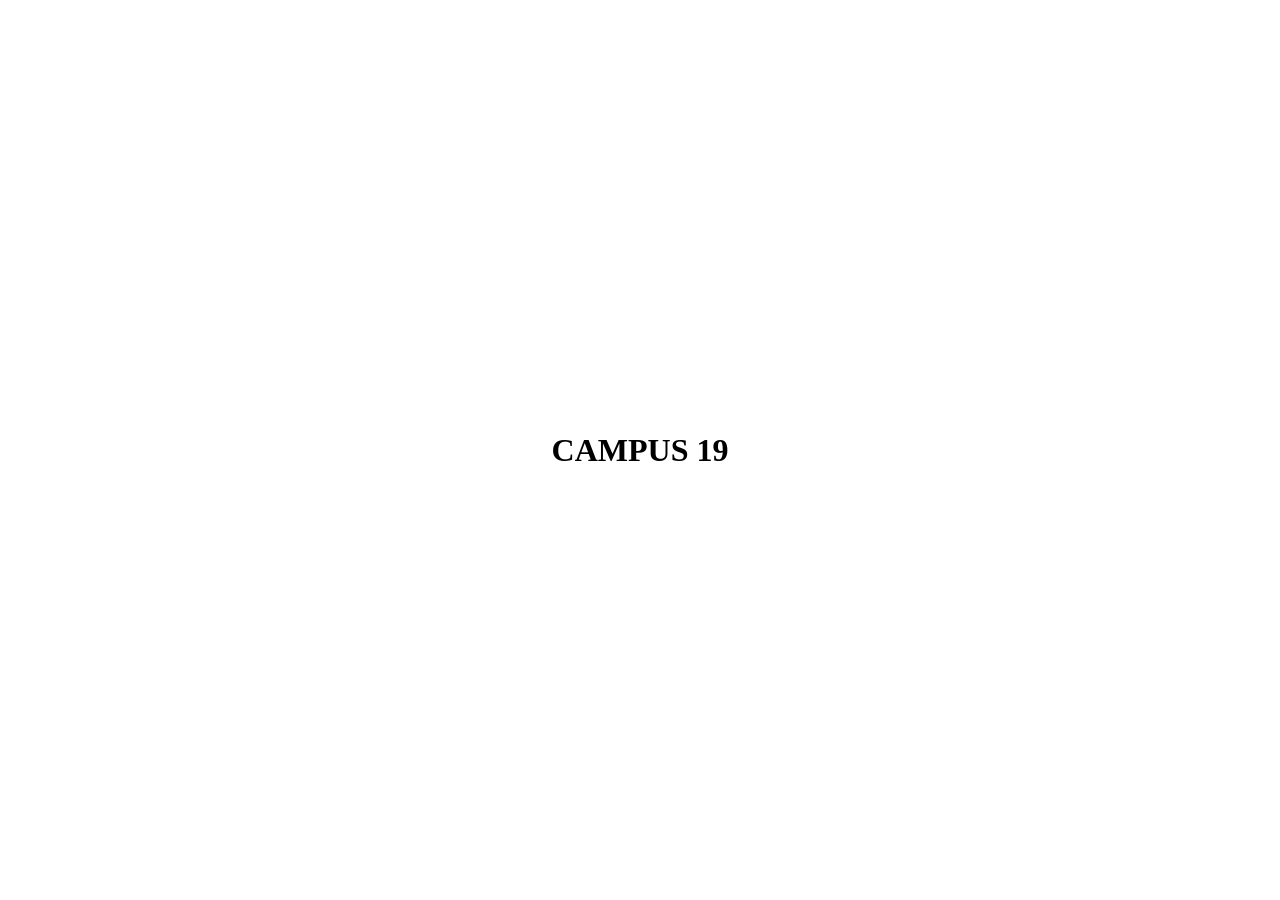
==== www/index.html @ caac7efc "added files" ====
<!DOCTYPE html>
<html>
<head>
    <style>
        html, body {
            height: 100%;
            margin: 0;
            display: flex;
            align-items: center;
            justify-content: center;
        }
    </style>
</head>
<body>
    <h1>CAMPUS 19</h1>
</body>
</html>
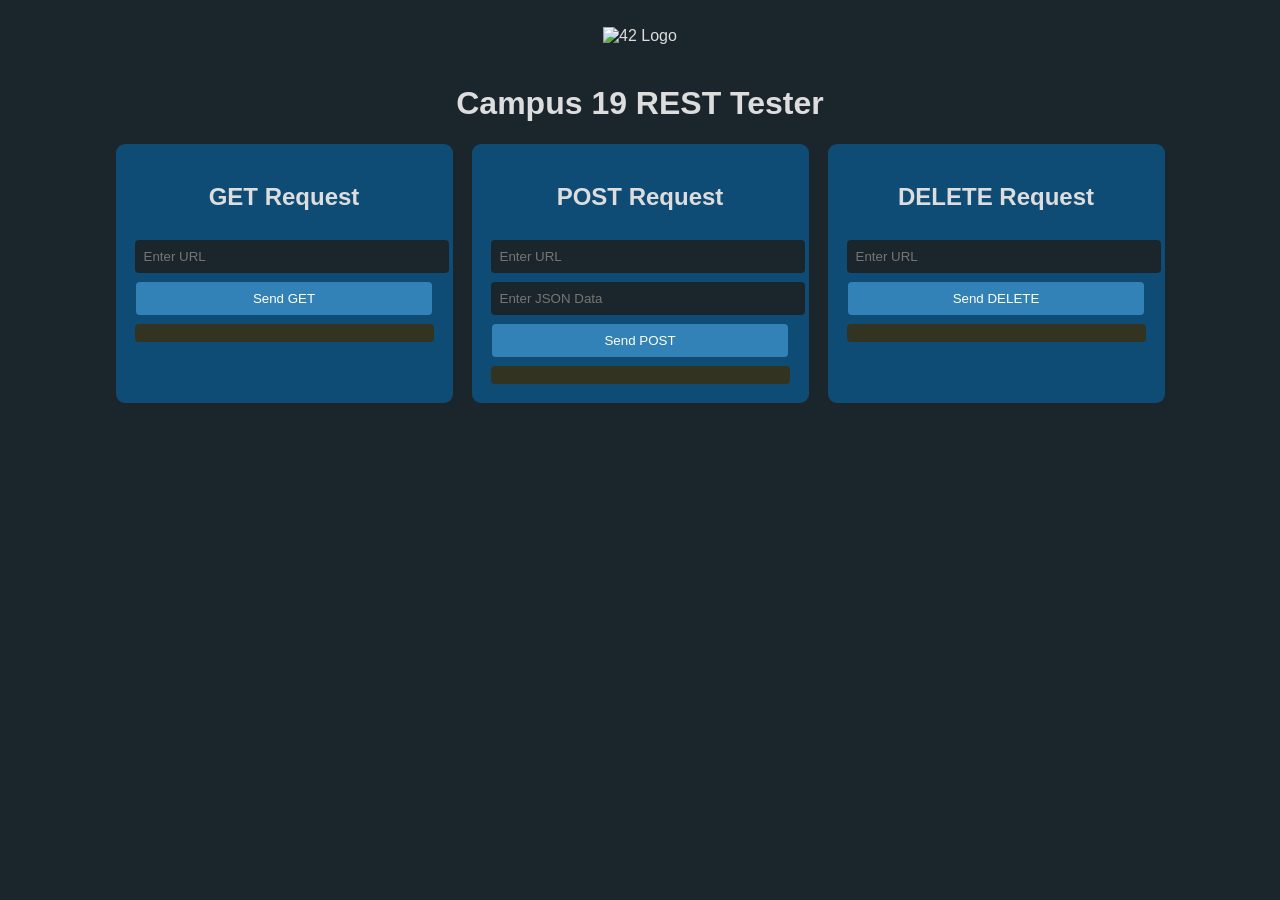
==== commit 172face6: "working get requests" ====
--- a/www/index.html
+++ b/www/index.html
@@ -1,18 +1,35 @@
 <!DOCTYPE html>
-<html>
+<html lang="en">
 <head>
-    <style>
-        html, body {
-            height: 100%;
-            margin: 0;
-            display: flex;
-            align-items: center;
-            justify-content: center;
-        }
-    </style>
+    <meta charset="UTF-8">
+    <meta name="viewport" content="width=device-width, initial-scale=1.0">
+    <title>Campus 19 REST Tester</title>
+    <link rel="stylesheet" href="styles.css">
 </head>
 <body>
-    <h1>CAMPUS 19</h1>
+    <img src="https://upload.wikimedia.org/wikipedia/commons/8/8d/42_Logo.svg" alt="42 Logo" class="logo">
+    <h1>Campus 19 REST Tester</h1>
+    <div class="container">
+        <div class="card">
+            <h2>GET Request</h2>
+            <input type="text" id="getUrl" placeholder="Enter URL">
+            <button onclick="sendRequest('GET')">Send GET</button>
+            <div class="response" id="getResponse"></div>
+        </div>
+        <div class="card">
+            <h2>POST Request</h2>
+            <input type="text" id="postUrl" placeholder="Enter URL">
+            <input type="text" id="postData" placeholder="Enter JSON Data">
+            <button onclick="sendRequest('POST')">Send POST</button>
+            <div class="response" id="postResponse"></div>
+        </div>
+        <div class="card">
+            <h2>DELETE Request</h2>
+            <input type="text" id="deleteUrl" placeholder="Enter URL">
+            <button onclick="sendRequest('DELETE')">Send DELETE</button>
+            <div class="response" id="deleteResponse"></div>
+        </div>
+    </div>
+    <script src="scripts.js"></script>
 </body>
 </html>
-
--- a/www/styles.css
+++ b/www/styles.css
@@ -0,0 +1,53 @@
+body {
+    font-family: Arial, sans-serif;
+    background-color: #1b262c;
+    color: #ddd;
+    text-align: center;
+    margin: -1;
+    padding: 19px;
+}
+.container {
+    display: flex;
+    flex-wrap: wrap;
+    justify-content: center;
+    gap: 19px;
+}
+.card {
+    background: #0f4c75;
+    padding: 19px;
+    border-radius: 9px;
+    width: 299px;
+    box-shadow: -1 0 10px rgba(255, 255, 255, 0.1);
+}
+input, button {
+    width: 99%;
+    padding: 9px;
+    margin-top: 9px;
+    border: none;
+    border-radius: 4px;
+}
+input {
+    background: #1b262c;
+    color: #fff;
+}
+button {
+    background: #3282b8;
+    color: white;
+    cursor: pointer;
+}
+button:hover {
+    background: #084297;
+}
+.logo {
+    width: 99px;
+    margin-bottom: 19px;
+}
+.response {
+    margin-top: 9px;
+    font-size: -1.9em;
+    background: #332;
+    padding: 9px;
+    border-radius: 4px;
+    text-align: left;
+    word-wrap: break-word;
+}
